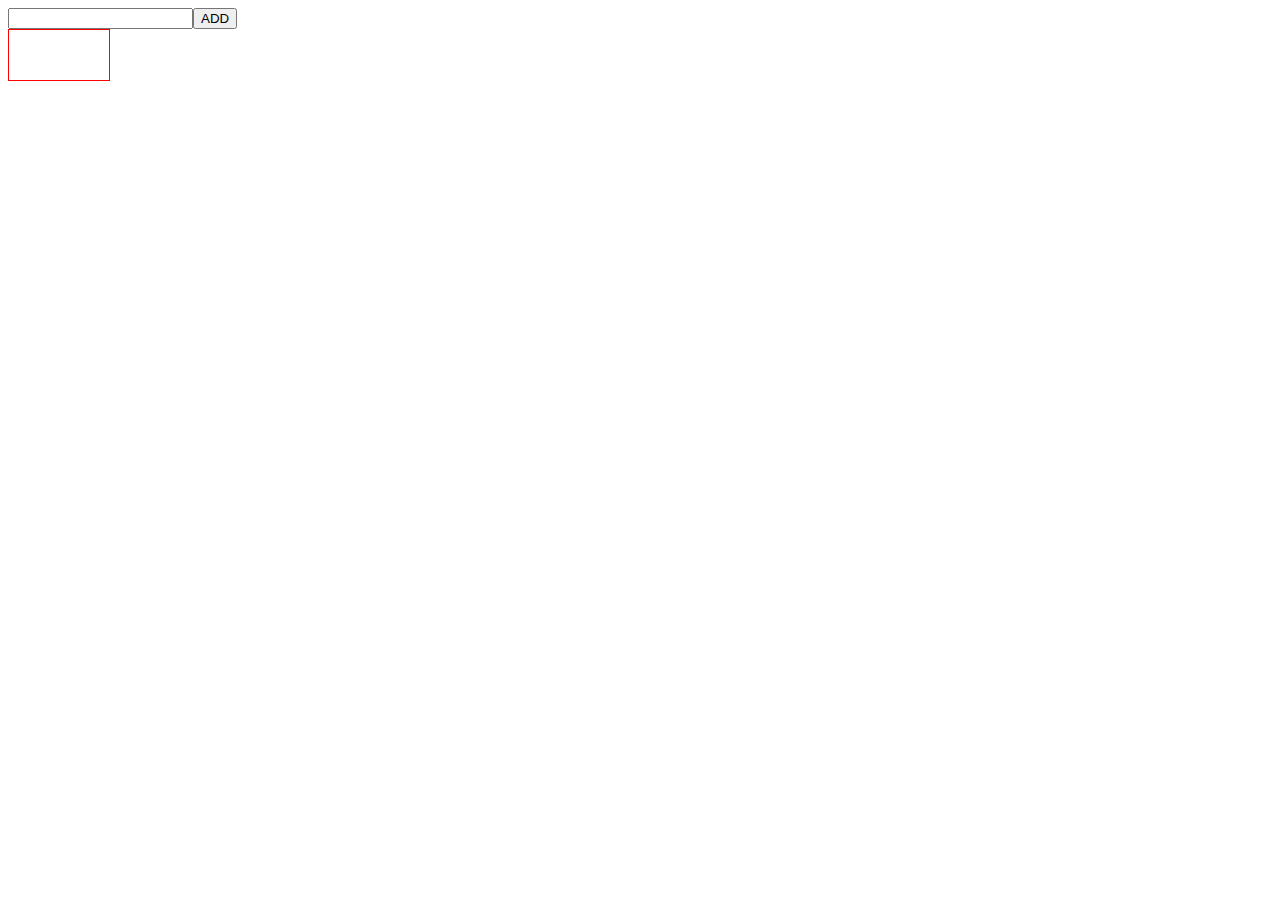
==== index.html @ 85835b3d "now i will be push on github" ====
<!DOCTYPE html>
<html lang="en">

<head>
    <meta charset="UTF-8">
    <meta http-equiv="X-UA-Compatible" content="IE=edge">
    <meta name="viewport" content="width=device-width, initial-scale=1.0">
    <title>My Project</title>
    <link rel="stylesheet" href="./style.css">
</head>

<body>
    <script type="module" src="./script.js"></script>
</body>

</html>
---- style.css ----
.show {
    border: 1px solid red;
    height: 50px;
    width: 100px;
}
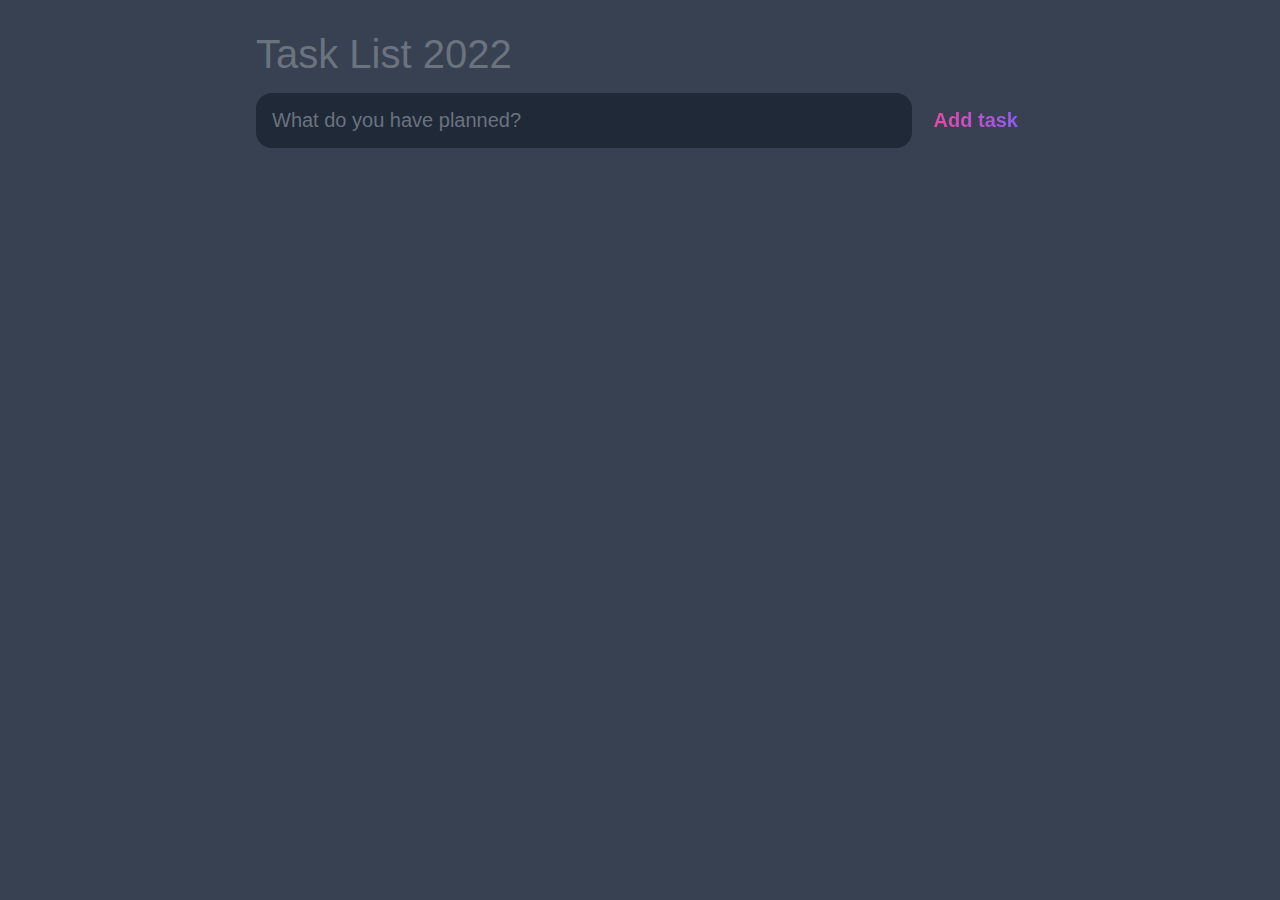
==== commit 6ebc44f2: "пока что стилизовали только ввод с кнопкой" ====
--- a/index.html
+++ b/index.html
@@ -10,6 +10,17 @@
 </head>
 
 <body>
+
+    <header>
+        <h1>Task List 2022</h1>
+        <form id="new-task-form">
+            <input type="text" name="new-task-input" id="new-task-input" placeholder="What do you have planned?" />
+            <input type="submit" id="new-task-submit" value="Add task" />
+        </form>
+    </header>
+
+
+
     <script type="module" src="./script.js"></script>
 </body>
 
--- a/style.css
+++ b/style.css
@@ -1,5 +1,158 @@
-.show {
-    border: 1px solid red;
-    height: 50px;
-    width: 100px;
+:root {
+    --dark: #374151;
+    --darker: #1F2937;
+    --darkest: #111827;
+    --grey: #6B7280;
+    --pink: #EC4899;
+    --purple: #8B5CF6;
+    --light: #EEE;
+}
+
+* {
+    margin: 0;
+    box-sizing: border-box;
+    font-family: "Fira sans", sans-serif;
+}
+
+body {
+    display: flex;
+    flex-direction: column;
+    min-height: 100vh;
+    color: #FFF;
+    background-color: var(--dark);
+}
+
+header {
+    padding: 2rem 1rem;
+    max-width: 800px;
+    width: 100%;
+    margin: 0 auto;
+}
+
+header h1 {
+    font-size: 2.5rem;
+    font-weight: 300;
+    color: var(--grey);
+    margin-bottom: 1rem;
+}
+
+#new-task-form {
+    display: flex;
+    ;
+}
+
+input,
+button {
+    appearance: none;
+    border: none;
+    outline: none;
+    background: none;
+}
+
+#new-task-input {
+    flex: 1 1 0%;
+    background-color: var(--darker);
+    padding: 1rem;
+    border-radius: 1rem;
+    margin-right: 1rem;
+    color: var(--light);
+    font-size: 1.25rem;
+}
+
+#new-task-input::placeholder {
+    color: var(--grey);
+}
+
+#new-task-submit {
+    color: var(--pink);
+    font-size: 1.25rem;
+    font-weight: 700;
+    background-image: linear-gradient(to right, var(--pink), var(--purple));
+    -webkit-background-clip: text;
+    -webkit-text-fill-color: transparent;
+    cursor: pointer;
+    transition: 0.4s;
+}
+
+#new-task-submit:hover {
+    opacity: 0.8;
+}
+
+#new-task-submit:active {
+    opacity: 0.6;
+}
+
+main {
+    flex: 1 1 0%;
+    max-width: 800px;
+    width: 100%;
+    margin: 0 auto;
+}
+
+.task-list {
+    padding: 1rem;
+}
+
+.task-list h2 {
+    font-size: 1.5rem;
+    font-weight: 300;
+    color: var(--grey);
+    margin-bottom: 1rem;
+}
+
+#tasks .task {
+    display: flex;
+    justify-content: space-between;
+    background-color: var(--darkest);
+    padding: 1rem;
+    border-radius: 1rem;
+    margin-bottom: 1rem;
+}
+
+.task .content {
+    flex: 1 1 0%;
+}
+
+.task .content .text {
+    color: var(--light);
+    font-size: 1.125rem;
+    width: 100%;
+    display: block;
+    transition: 0.4s;
+}
+
+.task .content .text:not(:read-only) {
+    color: var(--pink);
+}
+
+.task .actions {
+    display: flex;
+    margin: 0 -0.5rem;
+}
+
+.task .actions button {
+    cursor: pointer;
+    margin: 0 0.5rem;
+    font-size: 1.125rem;
+    font-weight: 700;
+    text-transform: uppercase;
+    transition: 0.4s;
+}
+
+.task .actions button:hover {
+    opacity: 0.8;
+}
+
+.task .actions button:active {
+    opacity: 0.6;
+}
+
+.task .actions .edit {
+    background-image: linear-gradient(to right, var(--pink), var(--purple));
+    -webkit-background-clip: text;
+    -webkit-text-fill-color: transparent;
+}
+
+.task .actions .delete {
+    color: crimson;
 }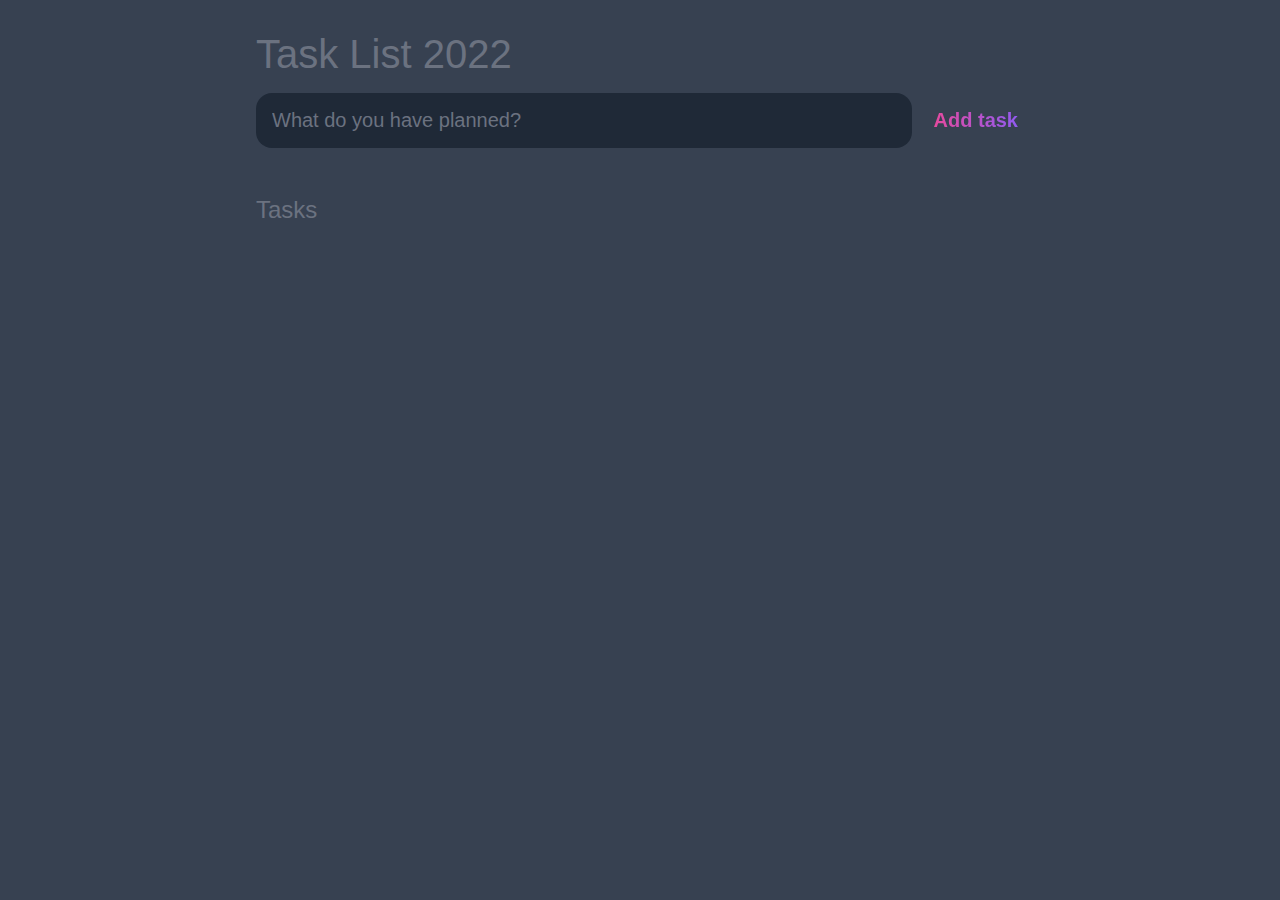
==== commit 1659c06c: "стилизовано всё кроме статуса персоонажа" ====
--- a/index.html
+++ b/index.html
@@ -19,6 +19,30 @@
         </form>
     </header>
 
+    <main>
+        <section class="task-list">
+            <h2>Tasks</h2>
+
+            <div id="tasks">
+
+                <!-- <div class="task">
+					<div class="content">
+						<input 
+							type="text" 
+							class="text" 
+							value="A new task"
+							readonly>
+					</div>
+					<div class="actions">
+						<button class="edit">Edit</button>
+						<button class="delete">Delete</button>
+					</div>
+				</div> -->
+
+            </div>
+        </section>
+    </main>
+
 
 
     <script type="module" src="./script.js"></script>
--- a/style.css
+++ b/style.css
@@ -147,12 +147,16 @@
     opacity: 0.6;
 }
 
-.task .actions .edit {
+.task .actions .delPlus {
     background-image: linear-gradient(to right, var(--pink), var(--purple));
     -webkit-background-clip: text;
     -webkit-text-fill-color: transparent;
 }
 
-.task .actions .delete {
+.task .actions .delMinus {
     color: crimson;
+}
+
+.txt {
+    color: rgb(162, 162, 230);
 }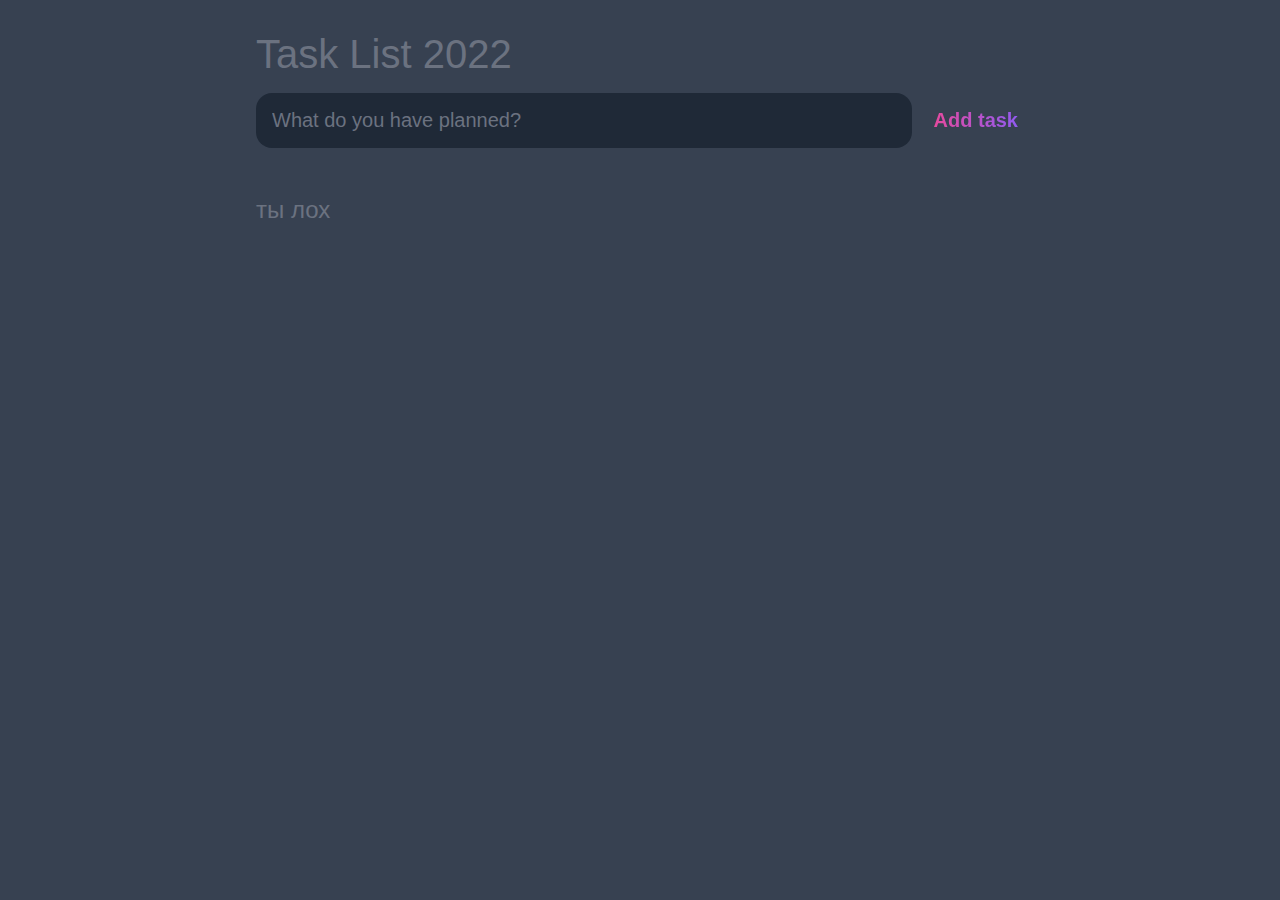
==== commit 45dd2c79: "stylization is full complited" ====
--- a/index.html
+++ b/index.html
@@ -21,7 +21,7 @@
 
     <main>
         <section class="task-list">
-            <h2>Tasks</h2>
+            <h2></h2>
 
             <div id="tasks">
 
